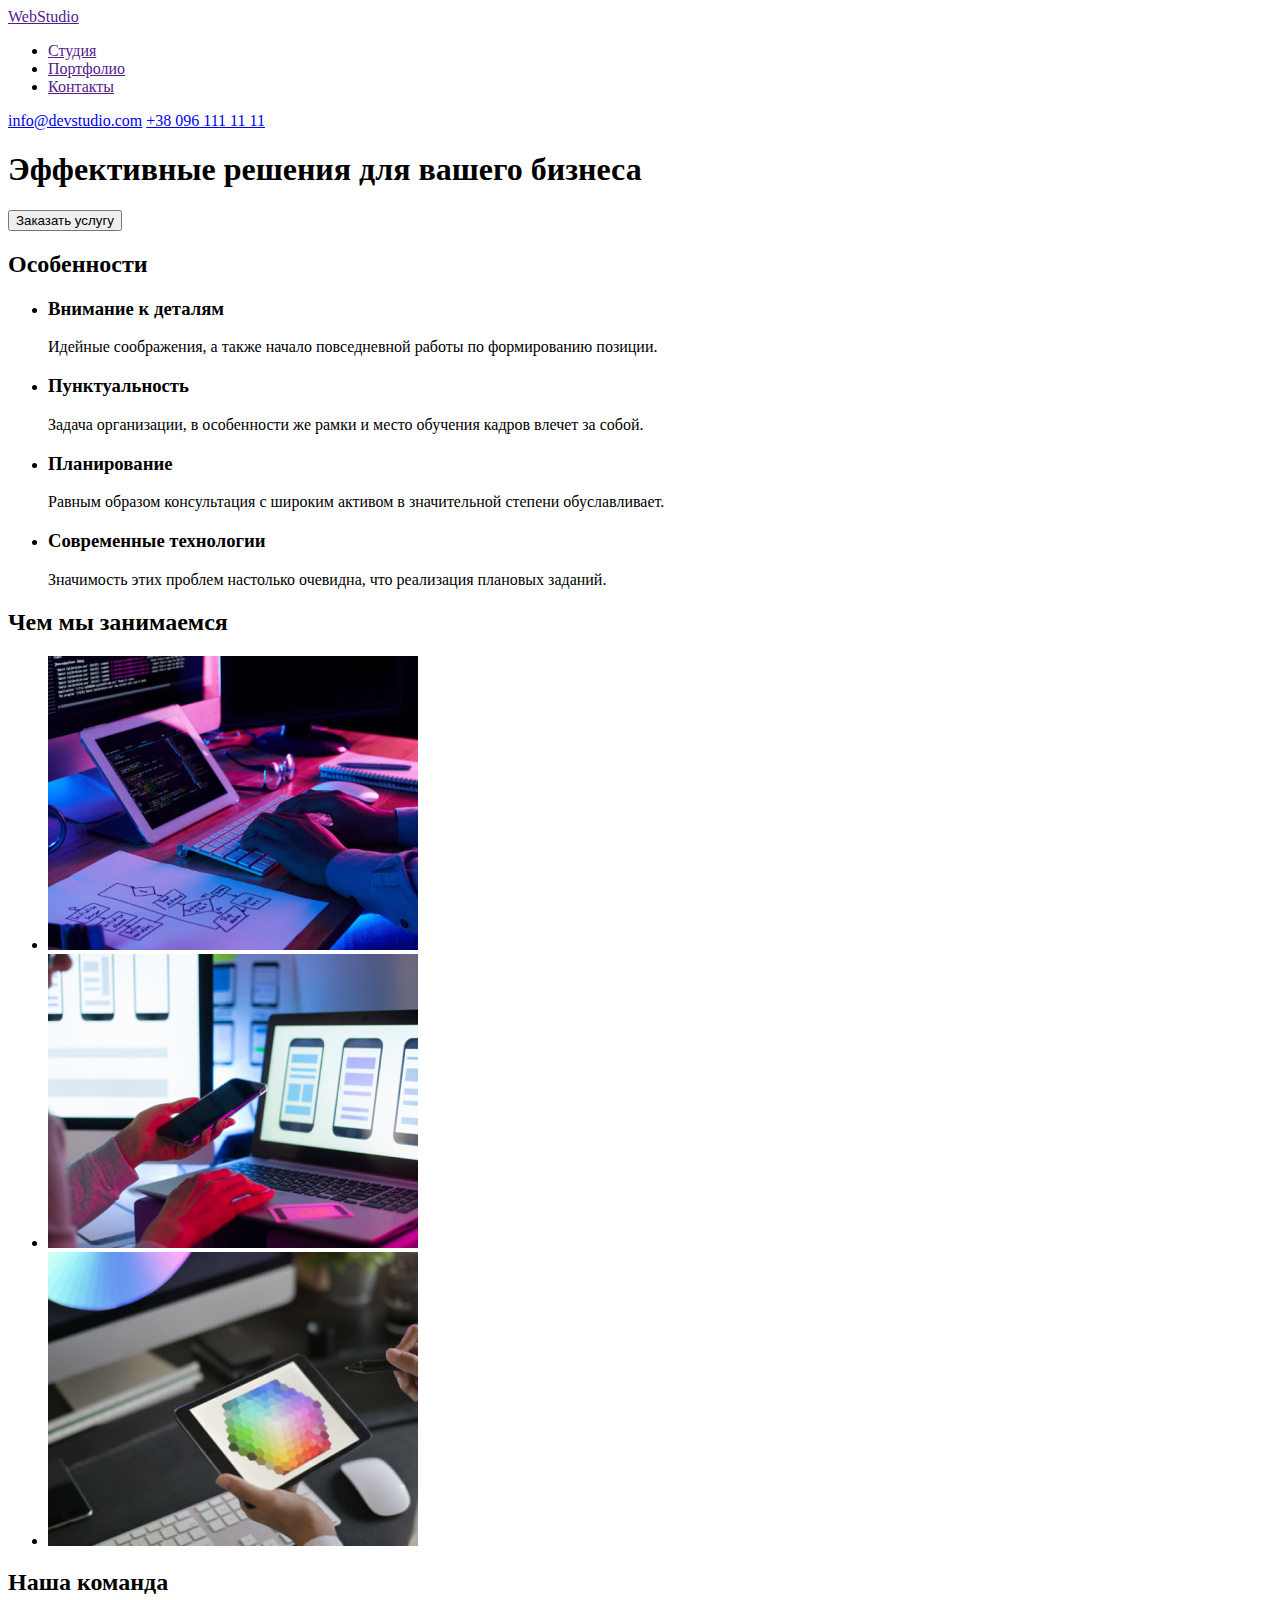
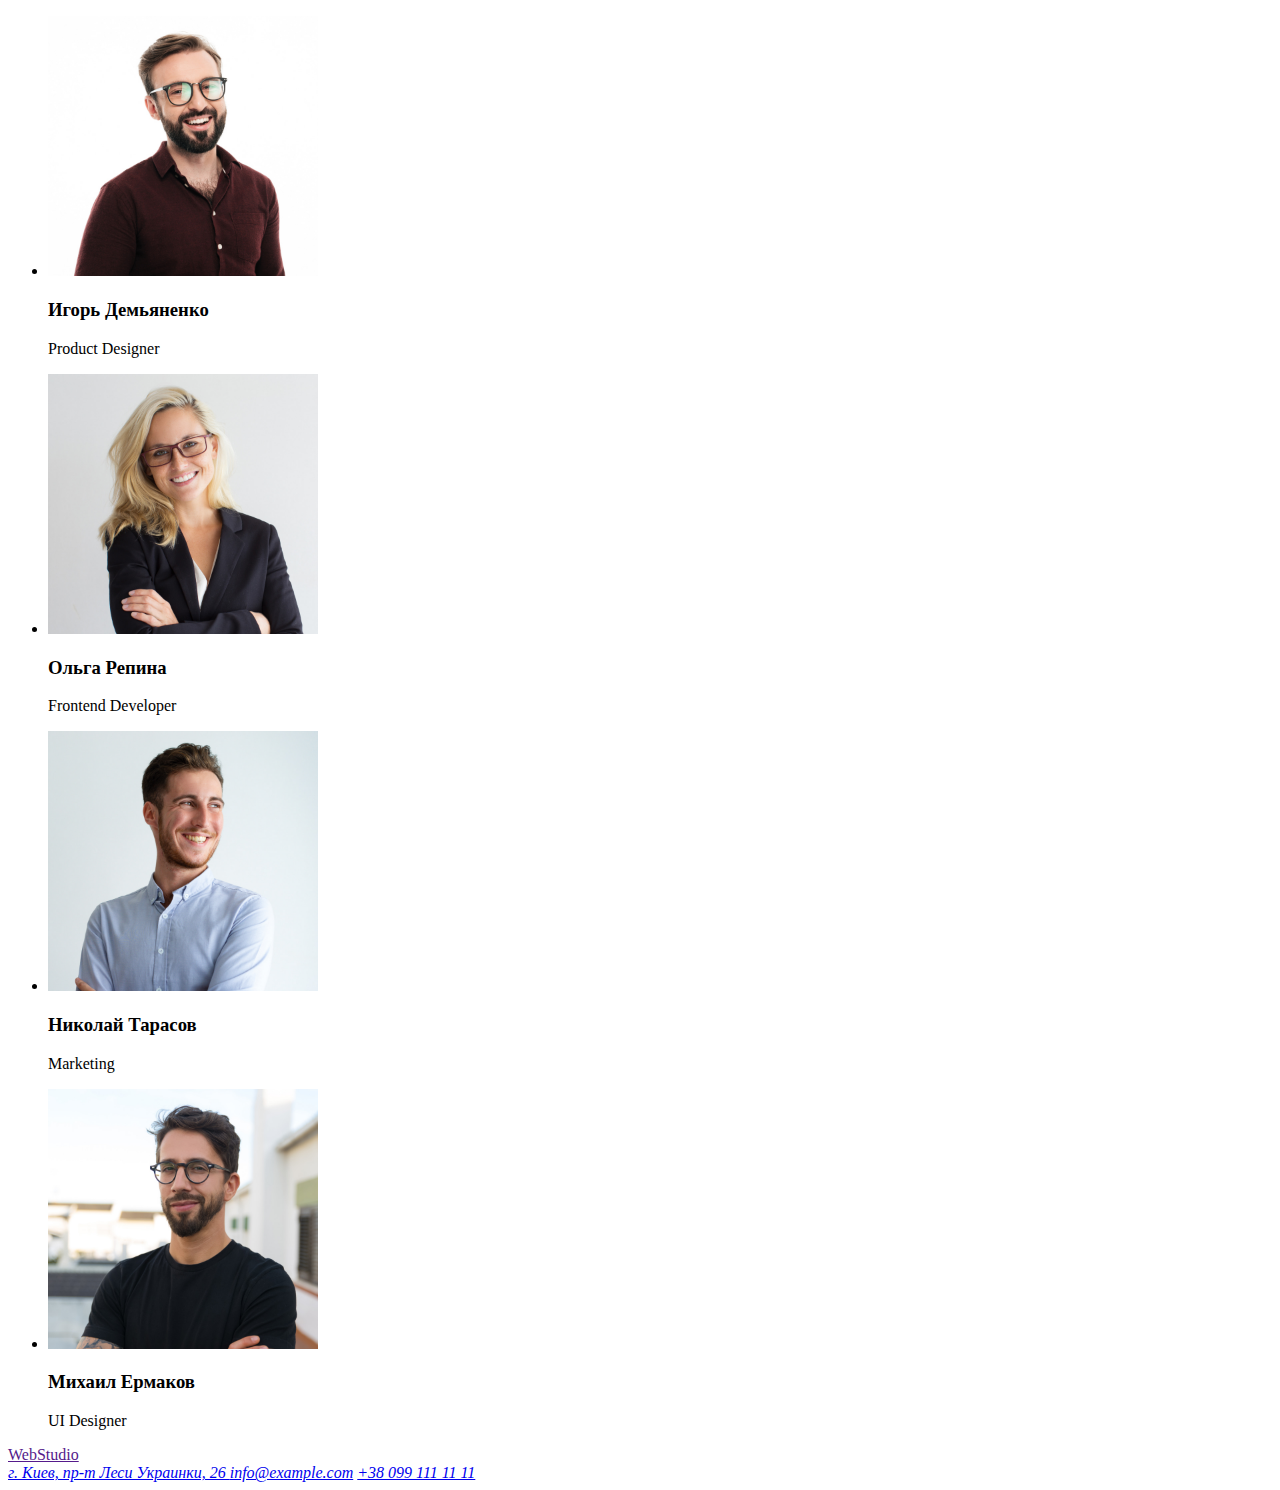
==== index.html @ f6ae4a26 "Initial commit" ====
<!DOCTYPE html>
<html lang="ru">
  <head>
    <meta charset="UTF-8" />
    <meta http-equiv="X-UA-Compatible" content="IE=edge" />
    <meta name="viewport" content="width=device-width, initial-scale=1.0" />
    <title>Студия</title>
  </head>
  <body>
    <!--Header section-->
    <header class="header">
      <a href=""><span>WebStudio</span> </a>
      <nav>
        <ul>
          <li><a href="">Студия</a></li>
          <li><a href="">Портфолио</a></li>
          <li><a href="">Контакты</a></li>
        </ul>
      </nav>
      <a href="mailto:info@devstudio.com">info@devstudio.com</a>
      <a href="tel:+380961111111">+38 096 111 11 11</a>
    </header>
    <!-- Main section -->
    <main>
      <div>
        <section>
          <h1>Эффективные решения для вашего бизнеса</h1>
          <button class="button">Заказать услугу</button>
        </section>
      </div>
      <section>
        <h2>Особенности</h2>
        <ul>
          <li>
            <h3>Внимание к деталям</h3>
            <p>Идейные соображения, а также начало повседневной работы по формированию позиции.</p>
          </li>
          <li>
            <h3>Пунктуальность</h3>
            <p>
              Задача организации, в особенности же рамки и место обучения кадров влечет за собой.
            </p>
          </li>
          <li>
            <h3>Планирование</h3>
            <p>
              Равным образом консультация с широким активом в значительной степени обуславливает.
            </p>
          </li>
          <li>
            <h3>Современные технологии</h3>
            <p>Значимость этих проблем настолько очевидна, что реализация плановых заданий.</p>
          </li>
        </ul>
      </section>
      <section>
        <h2>Чем мы занимаемся</h2>
        <ul>
          <li>
            <img src="./images/work/box-1.jpg" alt="верстка" width="370" height="294" />
          </li>
          <li>
            <img src="./images/work/box-2.jpg" alt="адаптирование" width="370" height="294" />
          </li>
          <li>
            <img src="./images/work/box-3.jpg" alt="палитра" width="370" height="294" />
          </li>
        </ul>
      </section>
      <section>
        <h2>Наша команда</h2>
        <ul>
          <li>
            <img src="./images/team/team-1.jpg" alt="Игорь Демьяненко" width="270" height="260" />
            <h3>Игорь Демьяненко</h3>
            <p lang="en">Product Designer</p>
          </li>
          <li>
            <img src="./images/team/team-2.jpg" alt="Ольга Репина" width="270" height="260" />
            <h3>Ольга Репина</h3>
            <p lang="en">Frontend Developer</p>
          </li>
          <li>
            <img src="./images/team/team-3.jpg" alt="Николай Тарасов" width="270" height="260" />
            <h3>Николай Тарасов</h3>
            <p lang="en">Marketing</p>
          </li>
          <li>
            <img src="./images/team/team-4.jpg" alt="Михаил Ермаков" width="270" height="260" />
            <h3>Михаил Ермаков</h3>
            <p lang="en">UI Designer</p>
          </li>
        </ul>
      </section>
    </main>
    <!-- Footer section -->
    <footer class="footer">
      <div>
        <a href=""><span>WebStudio</span> </a>
        <address>
          <a href="https://goo.gl/maps/qH796WS7kQyU1ann8" target="_blank" rel="noopener norefferrer"
            >г. Киев, пр-т Леси Украинки, 26
          </a>
          <a href="mailto:info@example.com">info@example.com</a>
          <a href="tel:+380991111111">+38 099 111 11 11</a>
        </address>
      </div>
    </footer>
  </body>
</html>
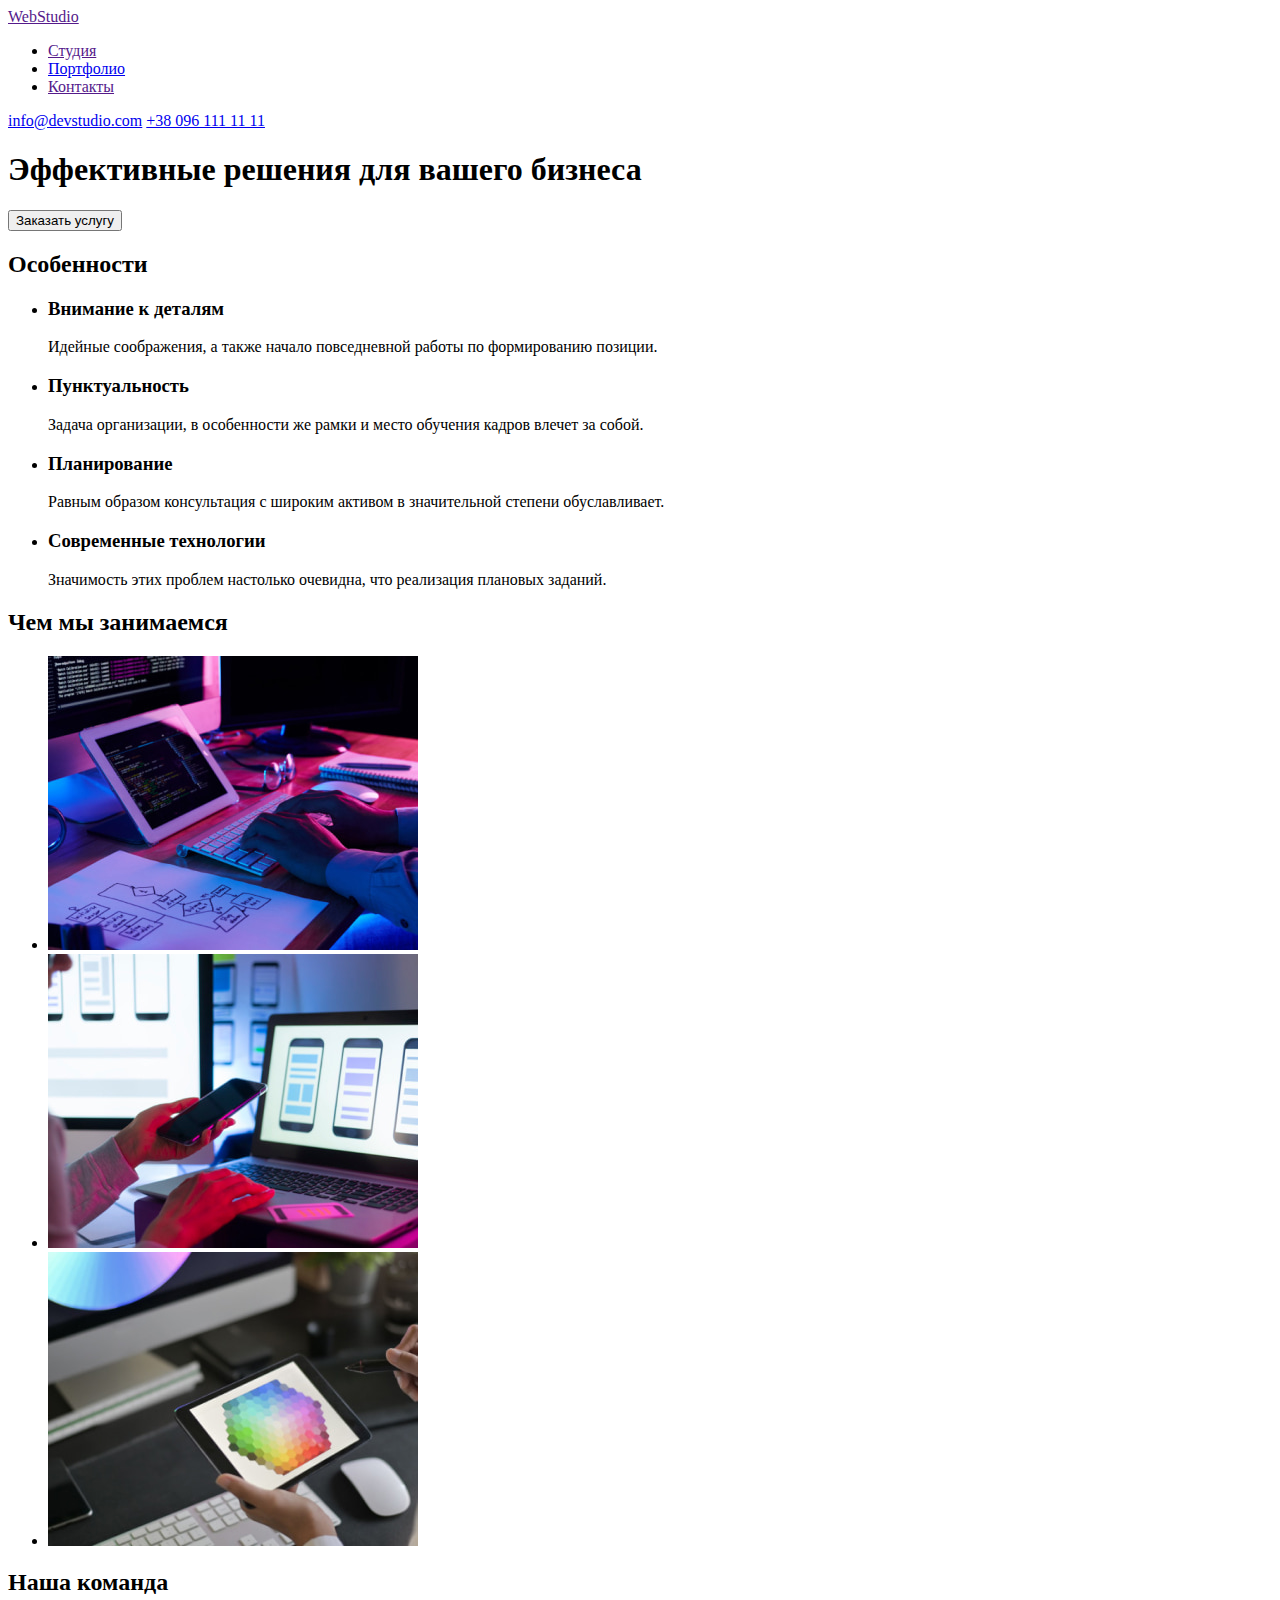
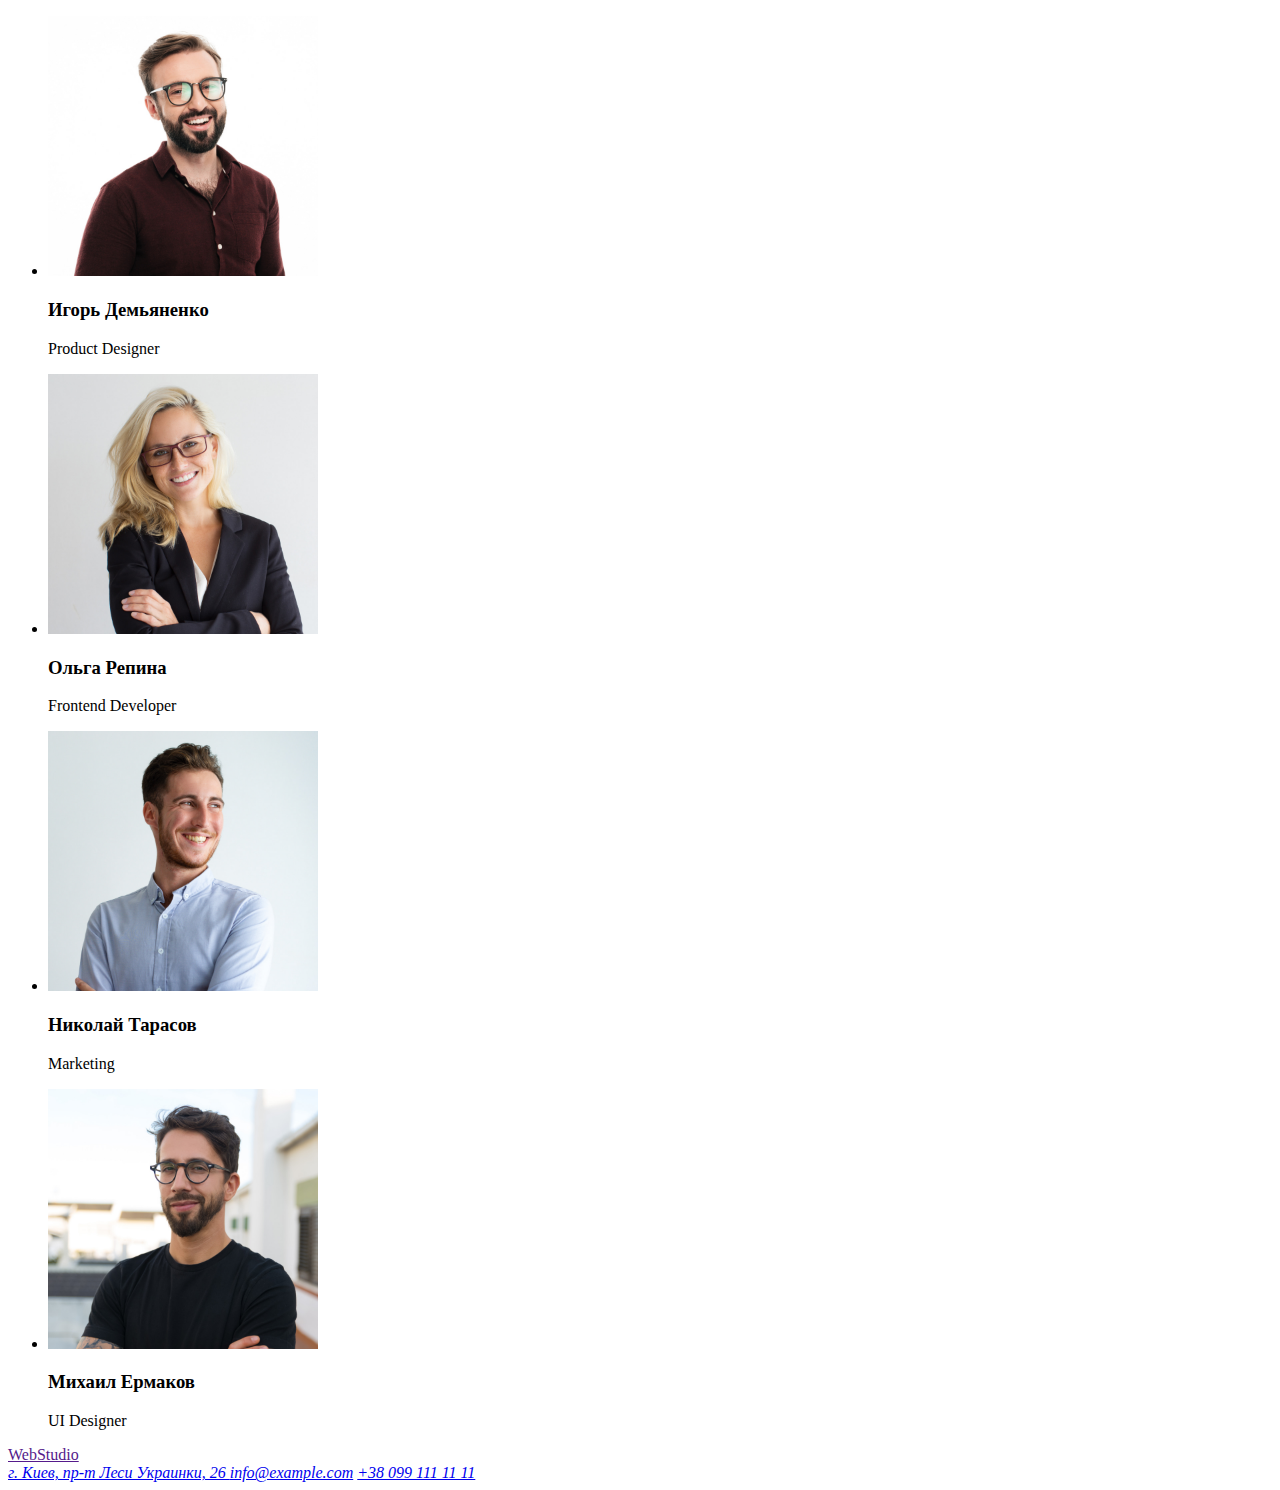
==== commit 94843049: "добавлен хедер и футер на странице портфолио" ====
--- a/index.html
+++ b/index.html
@@ -13,7 +13,7 @@
       <nav>
         <ul>
           <li><a href="">Студия</a></li>
-          <li><a href="">Портфолио</a></li>
+          <li><a href="./portfolio.html">Портфолио</a></li>
           <li><a href="">Контакты</a></li>
         </ul>
       </nav>
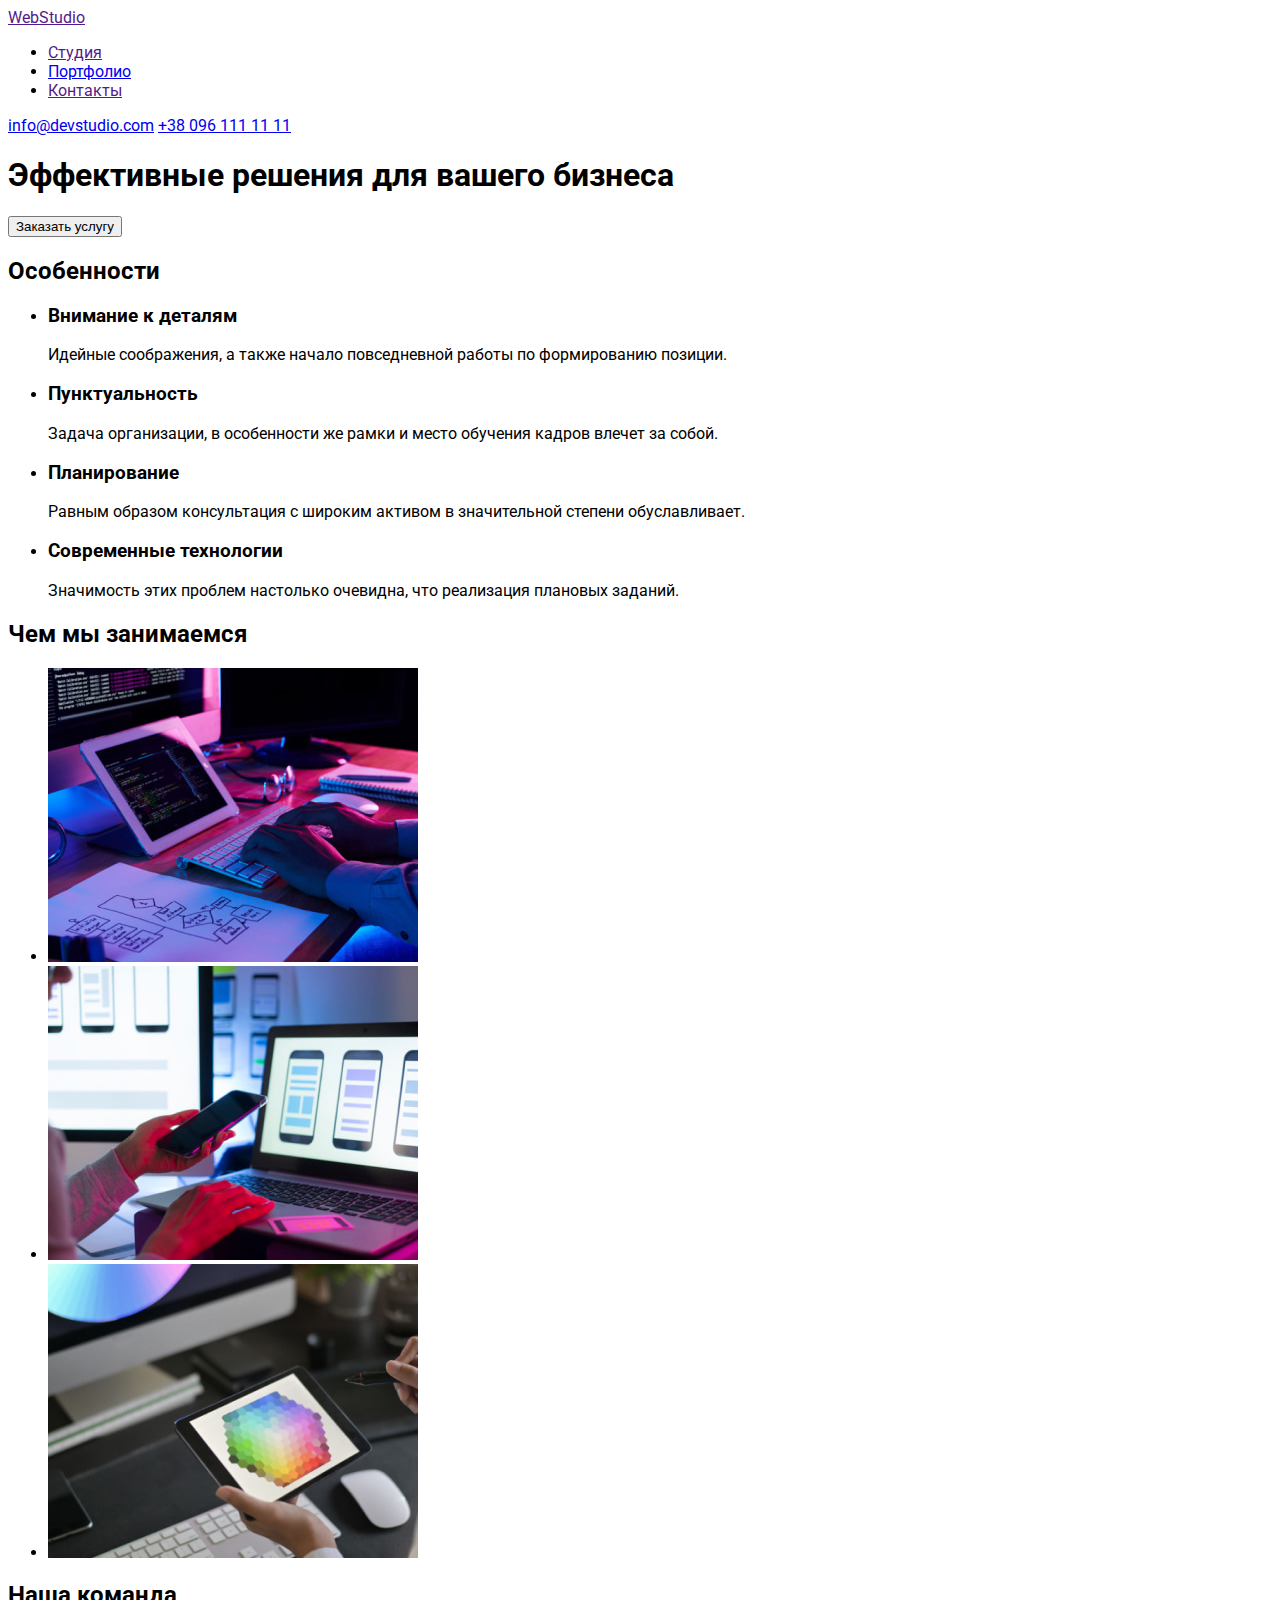
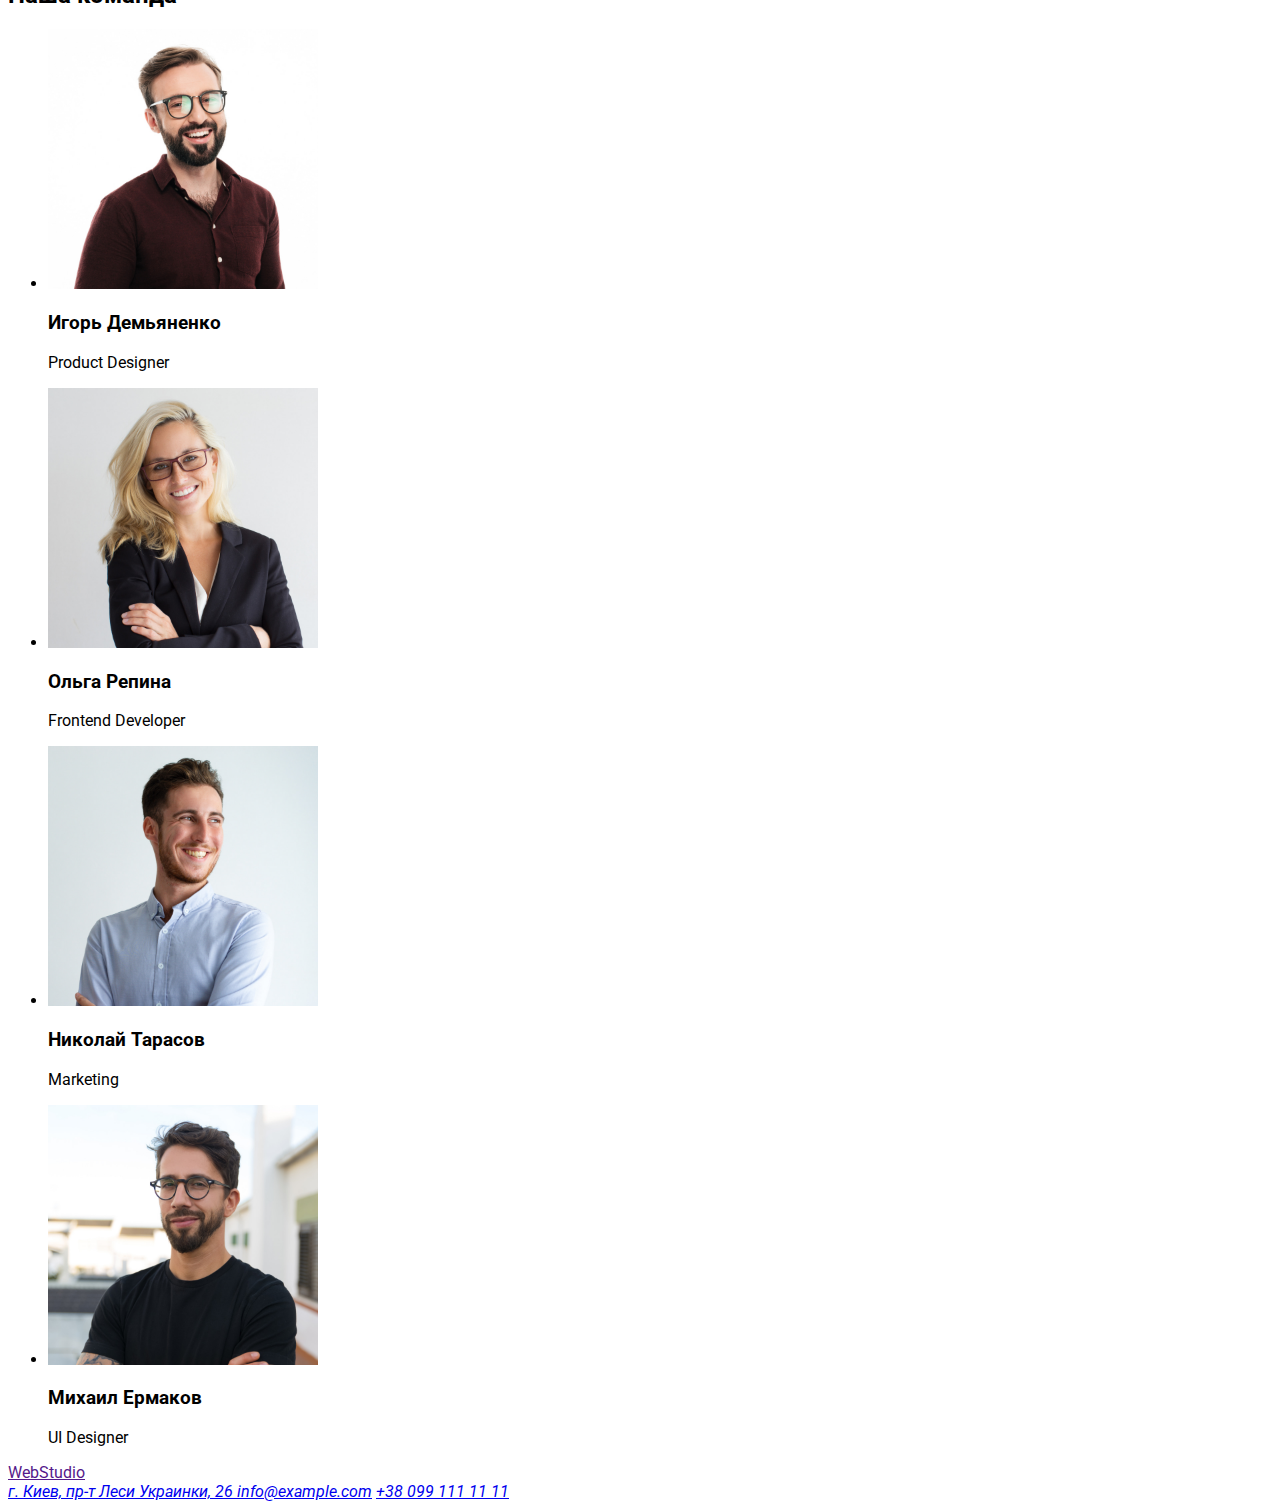
==== commit fddbf94d: "Добавляет классы для страниц студия и портфолио" ====
--- a/index.html
+++ b/index.html
@@ -5,104 +5,166 @@
     <meta http-equiv="X-UA-Compatible" content="IE=edge" />
     <meta name="viewport" content="width=device-width, initial-scale=1.0" />
     <title>Студия</title>
+    <link rel="preconnect" href="https://fonts.googleapis.com" />
+    <link rel="preconnect" href="https://fonts.gstatic.com" crossorigin />
+    <link
+      href="https://fonts.googleapis.com/css2?family=Raleway:wght@700&family=Roboto:wght@400;500;700;900&display=swap"
+      rel="stylesheet"
+    />
+    <link rel="stylesheet" href="./css/styles.css" />
   </head>
   <body>
     <!--Header section-->
     <header class="header">
-      <a href=""><span>WebStudio</span> </a>
-      <nav>
-        <ul>
-          <li><a href="">Студия</a></li>
-          <li><a href="./portfolio.html">Портфолио</a></li>
-          <li><a href="">Контакты</a></li>
+      <a class="logo" href=""><span>WebStudio</span> </a>
+      <nav class="header-nav">
+        <ul class="header-list">
+          <li class="header-item"><a class="header-link" href="">Студия</a></li>
+          <li class="header-item"><a class="header-link" href="./portfolio.html">Портфолио</a></li>
+          <li class="header-item"><a class="header-link" href="">Контакты</a></li>
         </ul>
       </nav>
-      <a href="mailto:info@devstudio.com">info@devstudio.com</a>
-      <a href="tel:+380961111111">+38 096 111 11 11</a>
+      <a class="header-mail" href="mailto:info@devstudio.com">info@devstudio.com</a>
+      <a class="header-phone" href="tel:+380961111111">+38 096 111 11 11</a>
     </header>
     <!-- Main section -->
     <main>
-      <div>
-        <section>
-          <h1>Эффективные решения для вашего бизнеса</h1>
-          <button class="button">Заказать услугу</button>
+      <!--Hero section-->
+      <div class="hero-content">
+        <section class="hero">
+          <h1 class="main-title">Эффективные решения для вашего бизнеса</h1>
+          <button class="hero-btn" type="button">Заказать услугу</button>
         </section>
       </div>
-      <section>
-        <h2>Особенности</h2>
-        <ul>
-          <li>
-            <h3>Внимание к деталям</h3>
-            <p>Идейные соображения, а также начало повседневной работы по формированию позиции.</p>
+      <!--Feature section-->
+      <section class="feature">
+        <h2 class="feature-title">Особенности</h2>
+        <ul class="feature-list">
+          <li class="feature-item">
+            <h3 class="feature-subtitle">Внимание к деталям</h3>
+            <p class="feature-desc">
+              Идейные соображения, а также начало повседневной работы по формированию позиции.
+            </p>
           </li>
-          <li>
-            <h3>Пунктуальность</h3>
-            <p>
+          <li class="feature-item">
+            <h3 class="feature-subtitle">Пунктуальность</h3>
+            <p class="feature-desc">
               Задача организации, в особенности же рамки и место обучения кадров влечет за собой.
             </p>
           </li>
-          <li>
-            <h3>Планирование</h3>
-            <p>
+          <li class="feature-item">
+            <h3 class="feature-subtitle">Планирование</h3>
+            <p class="feature-desc">
               Равным образом консультация с широким активом в значительной степени обуславливает.
             </p>
           </li>
-          <li>
-            <h3>Современные технологии</h3>
-            <p>Значимость этих проблем настолько очевидна, что реализация плановых заданий.</p>
+          <li class="feature-item">
+            <h3 class="feature-subtitle">Современные технологии</h3>
+            <p class="feature-desc">
+              Значимость этих проблем настолько очевидна, что реализация плановых заданий.
+            </p>
           </li>
         </ul>
       </section>
-      <section>
-        <h2>Чем мы занимаемся</h2>
-        <ul>
-          <li>
-            <img src="./images/work/box-1.jpg" alt="верстка" width="370" height="294" />
+
+      <!--Work section-->
+      <section class="work">
+        <h2 class="work-title">Чем мы занимаемся</h2>
+        <ul class="work-list">
+          <li class="work-item">
+            <img
+              class="work-img"
+              src="./images/work/box-1.jpg"
+              alt="верстка"
+              width="370"
+              height="294"
+            />
           </li>
-          <li>
-            <img src="./images/work/box-2.jpg" alt="адаптирование" width="370" height="294" />
+          <li class="work-item">
+            <img
+              class="work-img"
+              src="./images/work/box-2.jpg"
+              alt="адаптирование"
+              width="370"
+              height="294"
+            />
           </li>
-          <li>
-            <img src="./images/work/box-3.jpg" alt="палитра" width="370" height="294" />
+          <li class="work-item">
+            <img
+              class="work-img"
+              src="./images/work/box-3.jpg"
+              alt="палитра"
+              width="370"
+              height="294"
+            />
           </li>
         </ul>
       </section>
-      <section>
-        <h2>Наша команда</h2>
-        <ul>
-          <li>
-            <img src="./images/team/team-1.jpg" alt="Игорь Демьяненко" width="270" height="260" />
-            <h3>Игорь Демьяненко</h3>
-            <p lang="en">Product Designer</p>
+      <!--Team section-->
+      <section class="team">
+        <h2 class="team-title">Наша команда</h2>
+        <ul class="team-list">
+          <li class="team-item">
+            <img
+              class="team-img"
+              src="./images/team/team-1.jpg"
+              alt="Игорь Демьяненко"
+              width="270"
+              height="260"
+            />
+            <h3 class="team-subtitle">Игорь Демьяненко</h3>
+            <p class="team-desc" lang="en">Product Designer</p>
           </li>
-          <li>
-            <img src="./images/team/team-2.jpg" alt="Ольга Репина" width="270" height="260" />
-            <h3>Ольга Репина</h3>
-            <p lang="en">Frontend Developer</p>
+          <li class="team-item">
+            <img
+              class="team-img"
+              src="./images/team/team-2.jpg"
+              alt="Ольга Репина"
+              width="270"
+              height="260"
+            />
+            <h3 class="team-subtitle">Ольга Репина</h3>
+            <p class="team-desc" lang="en">Frontend Developer</p>
           </li>
-          <li>
-            <img src="./images/team/team-3.jpg" alt="Николай Тарасов" width="270" height="260" />
-            <h3>Николай Тарасов</h3>
-            <p lang="en">Marketing</p>
+          <li class="team-item">
+            <img
+              class="team-img"
+              src="./images/team/team-3.jpg"
+              alt="Николай Тарасов"
+              width="270"
+              height="260"
+            />
+            <h3 class="team-subtitle">Николай Тарасов</h3>
+            <p class="team-desc" lang="en">Marketing</p>
           </li>
-          <li>
-            <img src="./images/team/team-4.jpg" alt="Михаил Ермаков" width="270" height="260" />
-            <h3>Михаил Ермаков</h3>
-            <p lang="en">UI Designer</p>
+          <li class="team-item">
+            <img
+              class="team-img"
+              src="./images/team/team-4.jpg"
+              alt="Михаил Ермаков"
+              width="270"
+              height="260"
+            />
+            <h3 class="team-subtitle">Михаил Ермаков</h3>
+            <p class="team-desc" lang="en">UI Designer</p>
           </li>
         </ul>
       </section>
     </main>
     <!-- Footer section -->
     <footer class="footer">
-      <div>
-        <a href=""><span>WebStudio</span> </a>
-        <address>
-          <a href="https://goo.gl/maps/qH796WS7kQyU1ann8" target="_blank" rel="noopener norefferrer"
+      <div class="footer-content">
+        <a class="footer-logo" href=""><span>WebStudio</span> </a>
+        <address class="address">
+          <a
+            class="address-link"
+            href="https://goo.gl/maps/qH796WS7kQyU1ann8"
+            target="_blank"
+            rel="noopener norefferrer"
             >г. Киев, пр-т Леси Украинки, 26
           </a>
-          <a href="mailto:info@example.com">info@example.com</a>
-          <a href="tel:+380991111111">+38 099 111 11 11</a>
+          <a class="footer-mail" href="mailto:info@example.com">info@example.com</a>
+          <a class="footer-phone" href="tel:+380991111111">+38 099 111 11 11</a>
         </address>
       </div>
     </footer>
--- a/css/styles.css
+++ b/css/styles.css
@@ -0,0 +1,6 @@
+
+
+body {
+font-family: 'Raleway', sans-serif;
+font-family: 'Roboto', sans-serif;
+}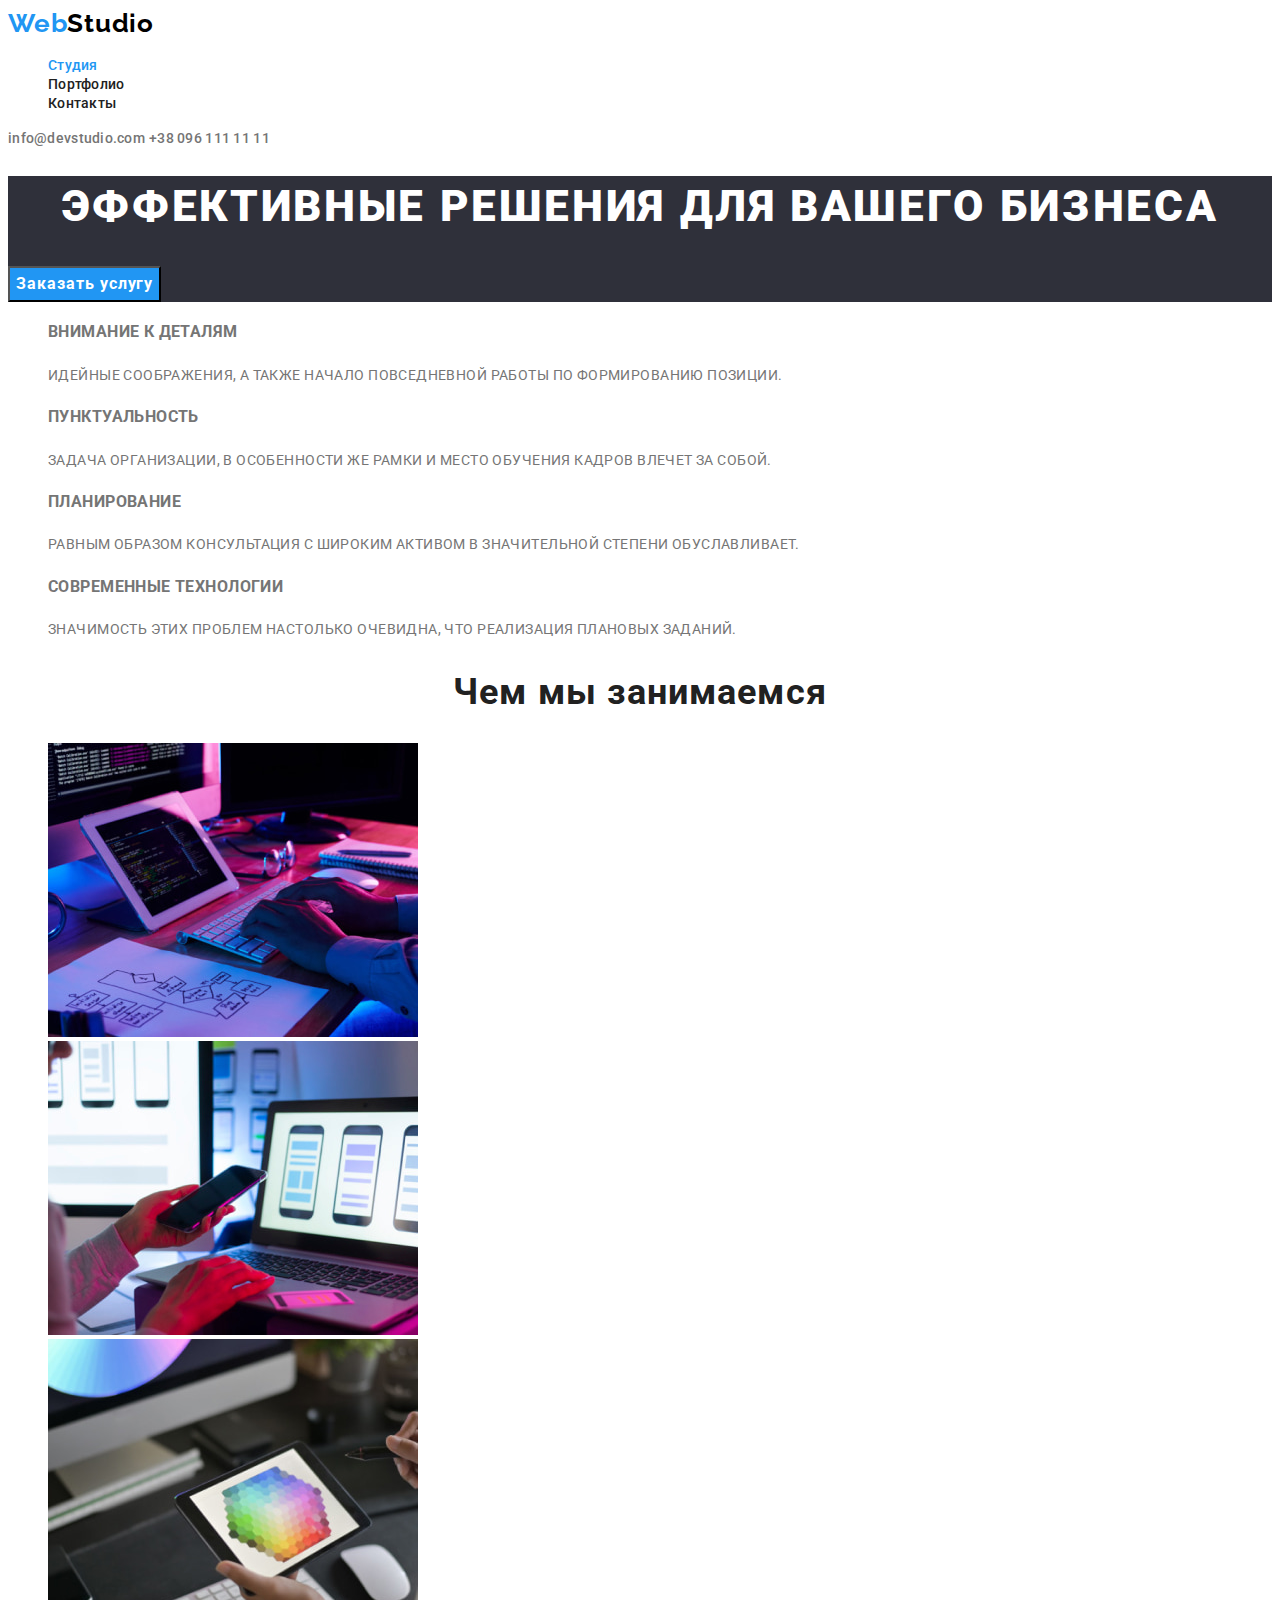
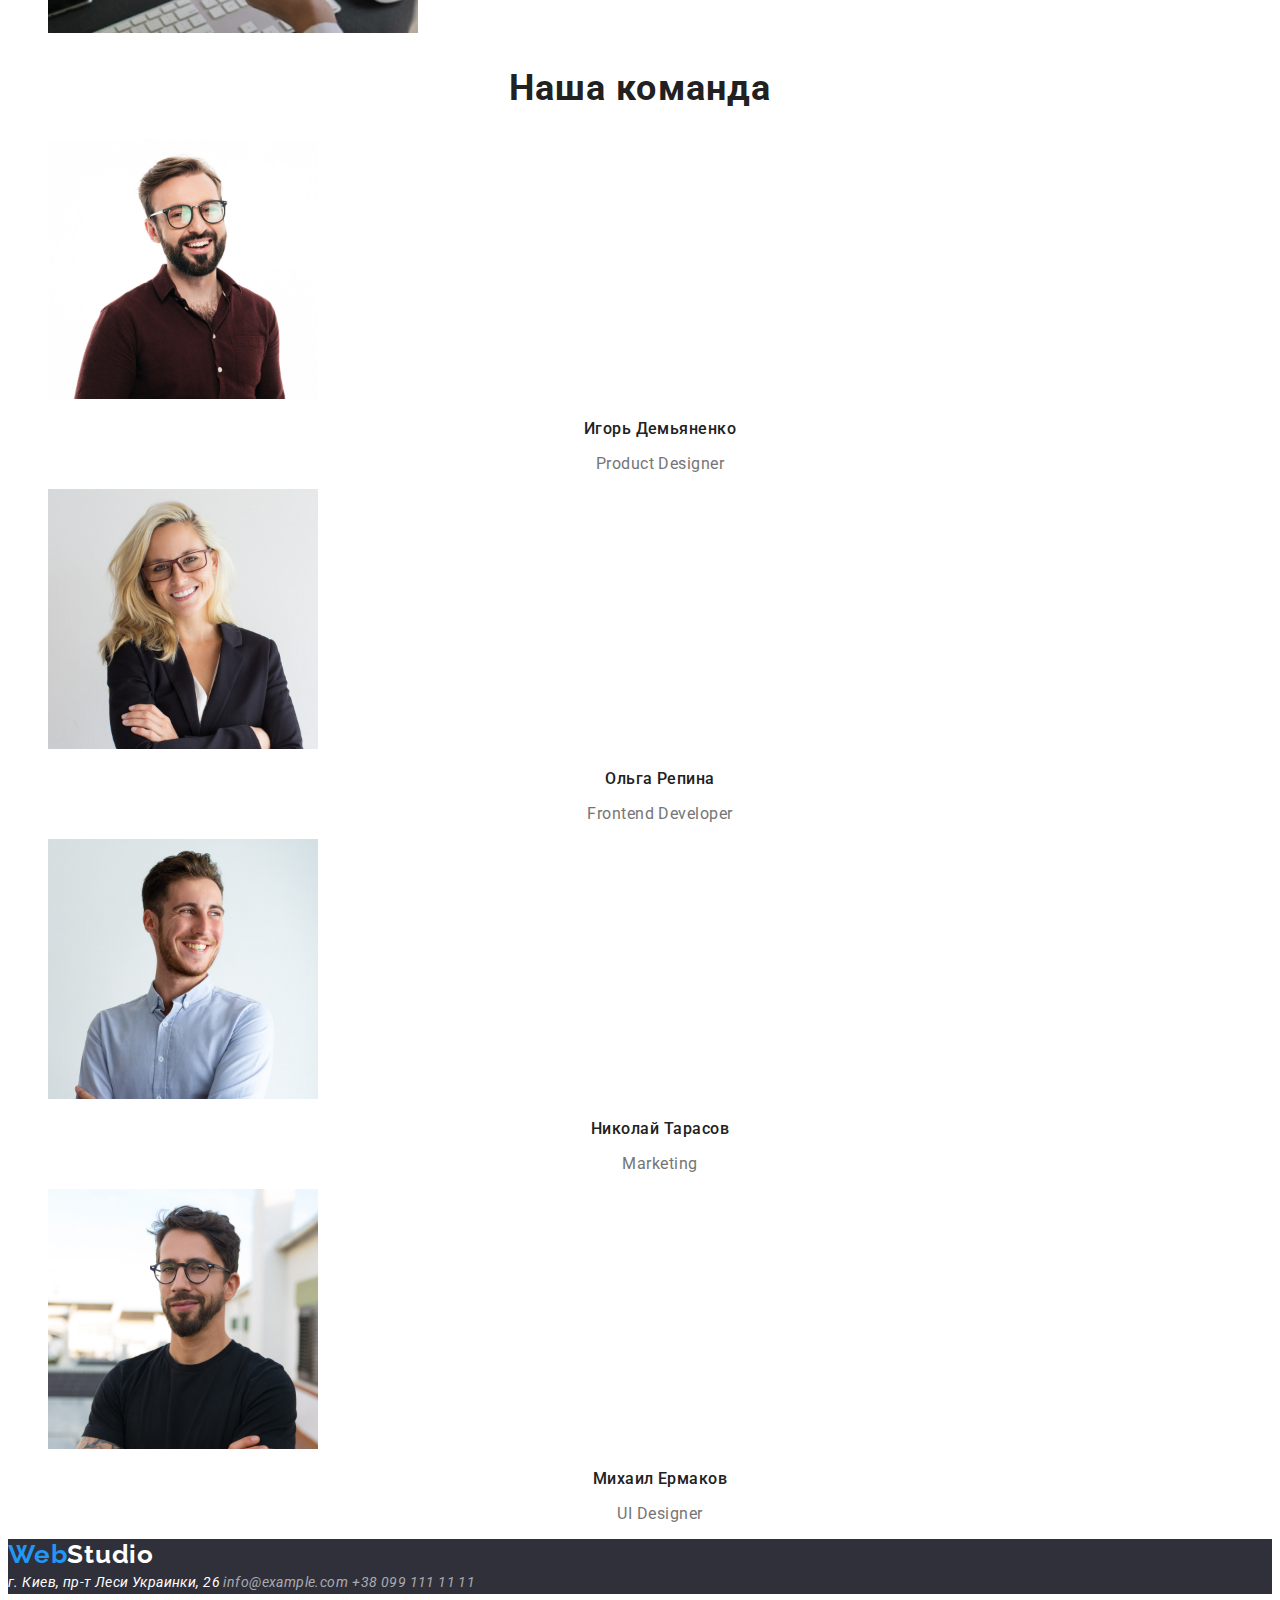
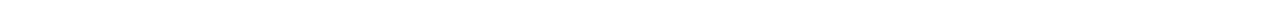
==== commit 3ab3bcbb: "добалено оформление страниц к дз2" ====
--- a/index.html
+++ b/index.html
@@ -5,27 +5,35 @@
     <meta http-equiv="X-UA-Compatible" content="IE=edge" />
     <meta name="viewport" content="width=device-width, initial-scale=1.0" />
     <title>Студия</title>
+    <!--Fonts start-->
     <link rel="preconnect" href="https://fonts.googleapis.com" />
     <link rel="preconnect" href="https://fonts.gstatic.com" crossorigin />
     <link
       href="https://fonts.googleapis.com/css2?family=Raleway:wght@700&family=Roboto:wght@400;500;700;900&display=swap"
       rel="stylesheet"
     />
+    <!--Fonts end-->
     <link rel="stylesheet" href="./css/styles.css" />
   </head>
   <body>
     <!--Header section-->
     <header class="header">
-      <a class="logo" href=""><span>WebStudio</span> </a>
+      <a class="logo link" href=""
+        ><span class="logo-blue">Web</span><span class="logo-black">Studio</span>
+      </a>
       <nav class="header-nav">
-        <ul class="header-list">
-          <li class="header-item"><a class="header-link" href="">Студия</a></li>
-          <li class="header-item"><a class="header-link" href="./portfolio.html">Портфолио</a></li>
-          <li class="header-item"><a class="header-link" href="">Контакты</a></li>
+        <ul class="header-list list">
+          <li class="header-item">
+            <a class="header-link header-link-current link" href="">Студия</a>
+          </li>
+          <li class="header-item">
+            <a class="header-link link" href="./portfolio.html">Портфолио</a>
+          </li>
+          <li class="header-item"><a class="header-link link" href="">Контакты</a></li>
         </ul>
       </nav>
-      <a class="header-mail" href="mailto:info@devstudio.com">info@devstudio.com</a>
-      <a class="header-phone" href="tel:+380961111111">+38 096 111 11 11</a>
+      <a class="header-mail link" href="mailto:info@devstudio.com">info@devstudio.com</a>
+      <a class="header-phone link" href="tel:+380961111111">+38 096 111 11 11</a>
     </header>
     <!-- Main section -->
     <main>
@@ -33,13 +41,13 @@
       <div class="hero-content">
         <section class="hero">
           <h1 class="main-title">Эффективные решения для вашего бизнеса</h1>
-          <button class="hero-btn" type="button">Заказать услугу</button>
+          <button class="btn btn-mode-blue" type="button">Заказать услугу</button>
         </section>
       </div>
       <!--Feature section-->
       <section class="feature">
-        <h2 class="feature-title">Особенности</h2>
-        <ul class="feature-list">
+        <h2 hidden class="feature-title">Особенности</h2>
+        <ul class="feature-list list">
           <li class="feature-item">
             <h3 class="feature-subtitle">Внимание к деталям</h3>
             <p class="feature-desc">
@@ -70,7 +78,7 @@
       <!--Work section-->
       <section class="work">
         <h2 class="work-title">Чем мы занимаемся</h2>
-        <ul class="work-list">
+        <ul class="work-list list">
           <li class="work-item">
             <img
               class="work-img"
@@ -103,7 +111,7 @@
       <!--Team section-->
       <section class="team">
         <h2 class="team-title">Наша команда</h2>
-        <ul class="team-list">
+        <ul class="team-list list">
           <li class="team-item">
             <img
               class="team-img"
@@ -154,17 +162,19 @@
     <!-- Footer section -->
     <footer class="footer">
       <div class="footer-content">
-        <a class="footer-logo" href=""><span>WebStudio</span> </a>
+        <a class="footer-logo link" href=""
+          ><span class="logo-blue">Web</span><span class="logo-white">Studio</span>
+        </a>
         <address class="address">
           <a
-            class="address-link"
+            class="address-link link"
             href="https://goo.gl/maps/qH796WS7kQyU1ann8"
             target="_blank"
             rel="noopener norefferrer"
             >г. Киев, пр-т Леси Украинки, 26
           </a>
-          <a class="footer-mail" href="mailto:info@example.com">info@example.com</a>
-          <a class="footer-phone" href="tel:+380991111111">+38 099 111 11 11</a>
+          <a class="footer-mail link" href="mailto:info@example.com">info@example.com</a>
+          <a class="footer-phone link" href="tel:+380991111111">+38 099 111 11 11</a>
         </address>
       </div>
     </footer>
--- a/css/styles.css
+++ b/css/styles.css
@@ -1,6 +1,222 @@
-
+:root {
+  /* fonts */
+  --main-font: 'Roboto', sans-serif;
+  --secondary-font: 'Raleway', sans-serif;
+
+  /* text colors */
+  --main-txt-cl: #212121;
+  --light-txt-cl: #ffffff;
+  --accent-txt-cl: #2196f3;
+
+  /* bg colors */
+  --dark-bg-cl: #2f303a;
+  --light-bg-cl: #f5f4fa;
+
+  /* others */
+}
 
 body {
-font-family: 'Raleway', sans-serif;
-font-family: 'Roboto', sans-serif;
-}+  font-family: var(--main-font);
+  color: var(--main-txt-cl);
+}
+
+/* reset styles */
+.link {
+  text-decoration: none;
+  color: currentColor;
+}
+.list {
+  list-style: none;
+}
+
+/* Basic styles */
+
+.btn {
+  font-family: inherit;
+  font-weight: 700;
+  font-size: 16px;
+  line-height: calc(30 / 16);
+  letter-spacing: 0.06em;
+  cursor: pointer;
+  background-color: transparent;
+}
+
+.btn:hover,
+.btn:focus {
+  background-color: var(--accent-txt-cl);
+  color: var(--light-txt-cl);
+}
+
+.btn-mode-blue {
+  background-color: var(--accent-txt-cl);
+  color: var(--light-txt-cl);
+}
+
+.btn-mode-grey {
+  background-color: var(--light-bg-cl);
+  color: var(--main-txt-cl);
+}
+
+/* Header section */
+.logo,
+.footer-logo {
+  font-family: 'Raleway';
+  font-style: normal;
+  font-weight: 700;
+  font-size: 26px;
+  line-height: calc(31 / 26);
+  letter-spacing: 0.03em;
+}
+
+.logo-blue {
+  color: #2196f3;
+}
+.logo-black {
+  color: #000000;
+}
+
+.logo-white {
+  color: #ffffff;
+}
+
+.header-link {
+  font-weight: 500;
+  font-size: 14px;
+  line-height: calc(16 / 14);
+  letter-spacing: 0.02em;
+  color: #212121;
+}
+
+.header-link:hover,
+.header-link:focus,
+.header-mail:hover,
+.header-mail:focus,
+.header-phone:hover,
+.header-phone:focus,
+.footer-mail:hover,
+.footer-mail:focus,
+.footer-phone:hover,
+.footer-phone:focus {
+  color: var(--accent-txt-cl);
+}
+
+.header-link-current {
+  color: var(--accent-txt-cl);
+}
+
+.header-mail,
+.header-phone {
+  font-weight: 500;
+  font-size: 14px;
+  line-height: calc(16 / 14);
+  letter-spacing: 0.02em;
+  color: #757575;
+}
+
+/* Hero section */
+.hero {
+  background-color: var(--dark-bg-cl);
+}
+
+.main-title {
+  font-weight: 900;
+  font-size: 44px;
+  line-height: calc(60 / 44);
+  text-align: center;
+  letter-spacing: 0.06em;
+  text-transform: uppercase;
+  color: var(--light-txt-cl);
+}
+
+/* Feature section */
+
+.feature-list {
+  font-weight: 700;
+  font-size: 14px;
+  line-height: calc(16 / 14);
+  letter-spacing: 0.03em;
+  text-transform: uppercase;
+  color: var(--main-txt-cl);
+}
+.feature-item {
+  font-weight: 400;
+  font-size: 14px;
+  line-height: calc(24 / 14);
+  letter-spacing: 0.03em;
+  color: #757575;
+}
+
+/* Work section */
+.work-title,
+.team-title {
+  font-weight: 700;
+  font-size: 36px;
+  line-height: calc(42 / 36);
+  text-align: center;
+  letter-spacing: 0.03em;
+  color: var(--main-txt-cl);
+}
+/* Team section */
+
+.team-subtitle {
+  font-weight: 500;
+  font-size: 16px;
+  line-height: calc(19 / 16);
+  text-align: center;
+  letter-spacing: 0.03em;
+  color: var(--main-txt-cl);
+}
+
+.team-desc {
+  font-weight: 400;
+  font-size: 16px;
+  line-height: calc(19 / 16);
+  text-align: center;
+  letter-spacing: 0.03em;
+  color: #757575;
+}
+
+/* Project section */
+
+.filter-item {
+  font-weight: 500;
+  font-size: 16px;
+  line-height: calc(26 / 16);
+  letter-spacing: 0.03em;
+  color: var(--main-txt-cl);
+}
+
+.project-subtitle {
+  font-weight: 700;
+  font-size: 18px;
+  line-height: calc(36 / 18);
+  letter-spacing: 0.06em;
+  color: var(--main-txt-cl);
+}
+.project-desc {
+  font-weight: 400;
+  font-size: 16px;
+  line-height: calc(30 / 16);
+  letter-spacing: 0.03em;
+  color: #757575;
+}
+
+/* Footer section */
+.footer {
+  background-color: var(--dark-bg-cl);
+}
+.address-link {
+  font-weight: 400;
+  font-size: 14px;
+  line-height: calc(24 / 14);
+  letter-spacing: 0.03em;
+  color: #ffffff;
+}
+.footer-mail,
+.footer-phone {
+  font-weight: 400;
+  font-size: 14px;
+  line-height: calc(24 / 14);
+  letter-spacing: 0.03em;
+  color: rgba(255, 255, 255, 0.6);
+}
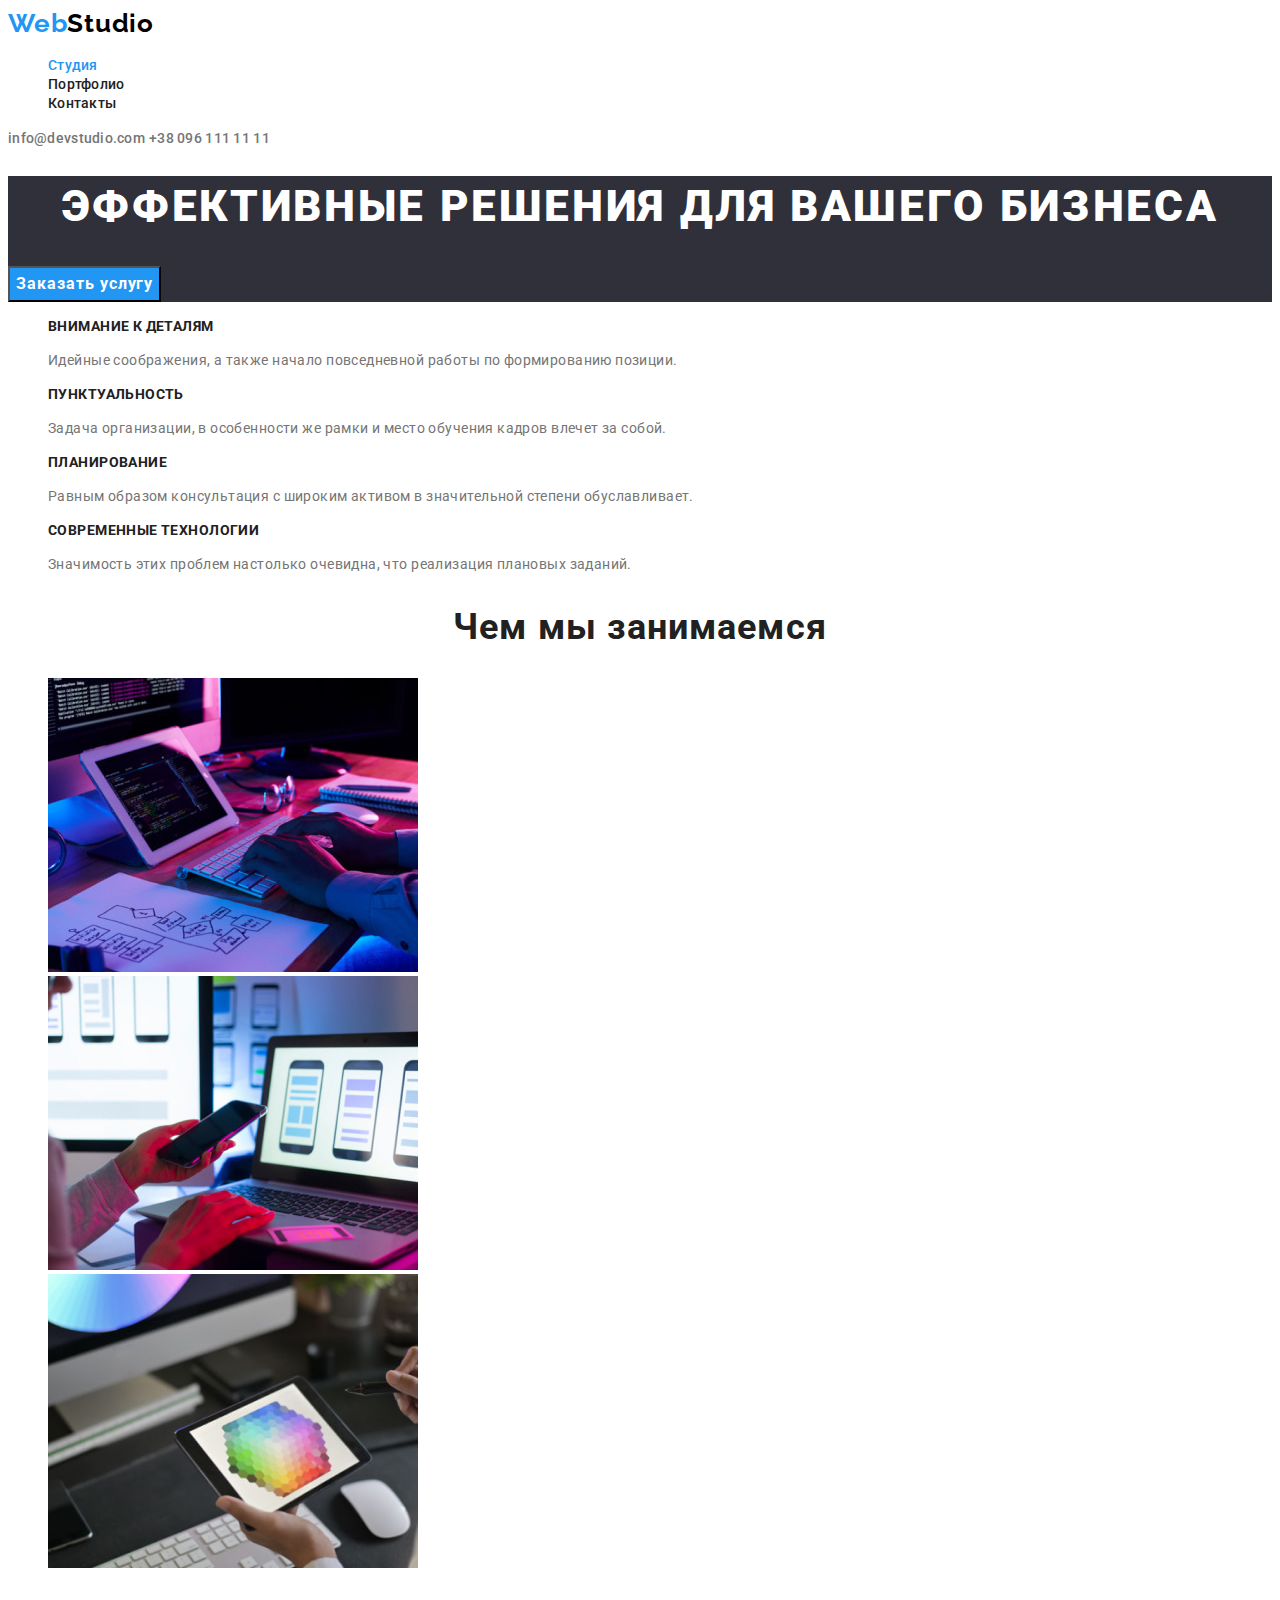
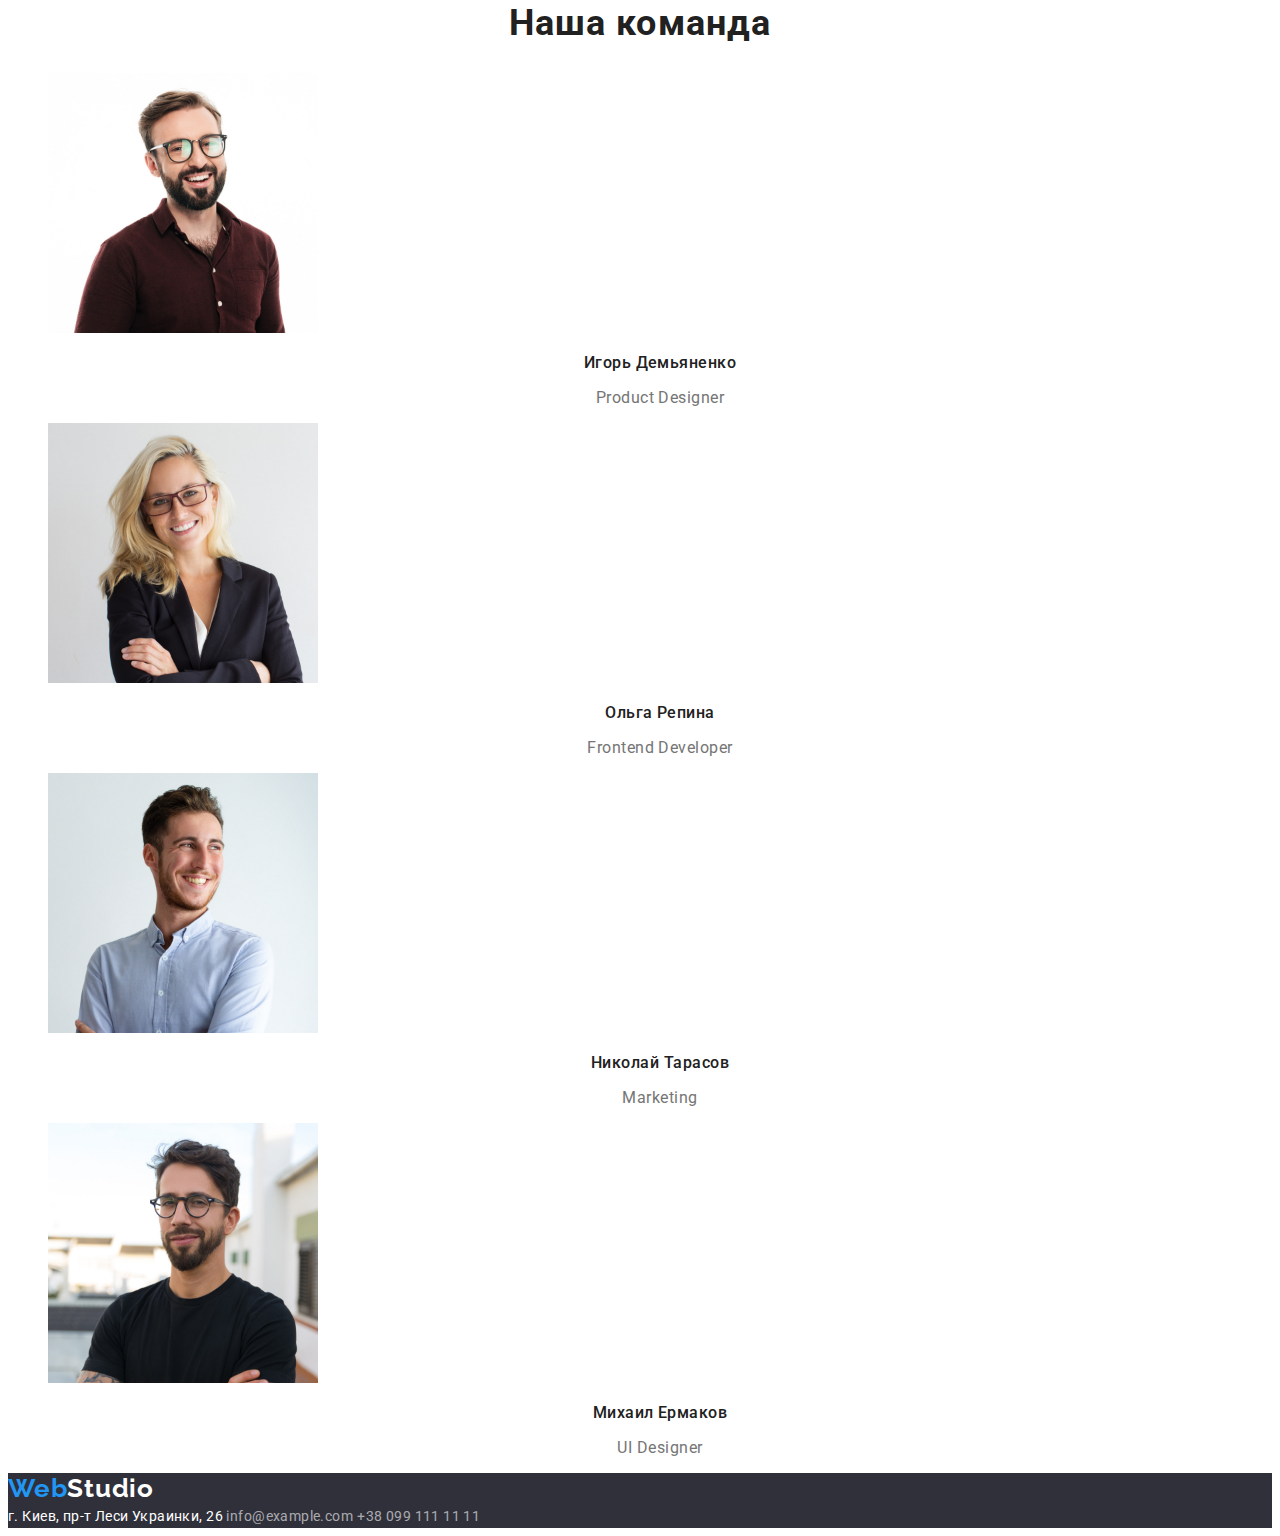
==== commit 45d4bb37: "добавлены изменения к дз2" ====
--- a/index.html
+++ b/index.html
@@ -18,13 +18,13 @@
   <body>
     <!--Header section-->
     <header class="header">
-      <a class="logo link" href=""
+      <a class="logo link" href="./index.html"
         ><span class="logo-blue">Web</span><span class="logo-black">Studio</span>
       </a>
       <nav class="header-nav">
         <ul class="header-list list">
           <li class="header-item">
-            <a class="header-link header-link-current link" href="">Студия</a>
+            <a class="header-link header-link-current link" href="./index.html">Студия</a>
           </li>
           <li class="header-item">
             <a class="header-link link" href="./portfolio.html">Портфолио</a>
--- a/css/styles.css
+++ b/css/styles.css
@@ -5,6 +5,7 @@
 
   /* text colors */
   --main-txt-cl: #212121;
+  --secondary-txt-cl: #757575;
   --light-txt-cl: #ffffff;
   --accent-txt-cl: #2196f3;
 
@@ -130,7 +131,7 @@
 
 /* Feature section */
 
-.feature-list {
+.feature-subtitle {
   font-weight: 700;
   font-size: 14px;
   line-height: calc(16 / 14);
@@ -139,11 +140,10 @@
   color: var(--main-txt-cl);
 }
 .feature-item {
-  font-weight: 400;
   font-size: 14px;
   line-height: calc(24 / 14);
   letter-spacing: 0.03em;
-  color: #757575;
+  color: var(--secondary-txt-cl);
 }
 
 /* Work section */
@@ -194,11 +194,10 @@
   color: var(--main-txt-cl);
 }
 .project-desc {
-  font-weight: 400;
   font-size: 16px;
   line-height: calc(30 / 16);
   letter-spacing: 0.03em;
-  color: #757575;
+  color: var(--secondary-txt-cl);
 }
 
 /* Footer section */
@@ -206,7 +205,8 @@
   background-color: var(--dark-bg-cl);
 }
 .address-link {
-  font-weight: 400;
+  font-family: 'Roboto';
+  font-style: normal;
   font-size: 14px;
   line-height: calc(24 / 14);
   letter-spacing: 0.03em;
@@ -214,7 +214,8 @@
 }
 .footer-mail,
 .footer-phone {
-  font-weight: 400;
+  font-family: 'Roboto';
+  font-style: normal;
   font-size: 14px;
   line-height: calc(24 / 14);
   letter-spacing: 0.03em;
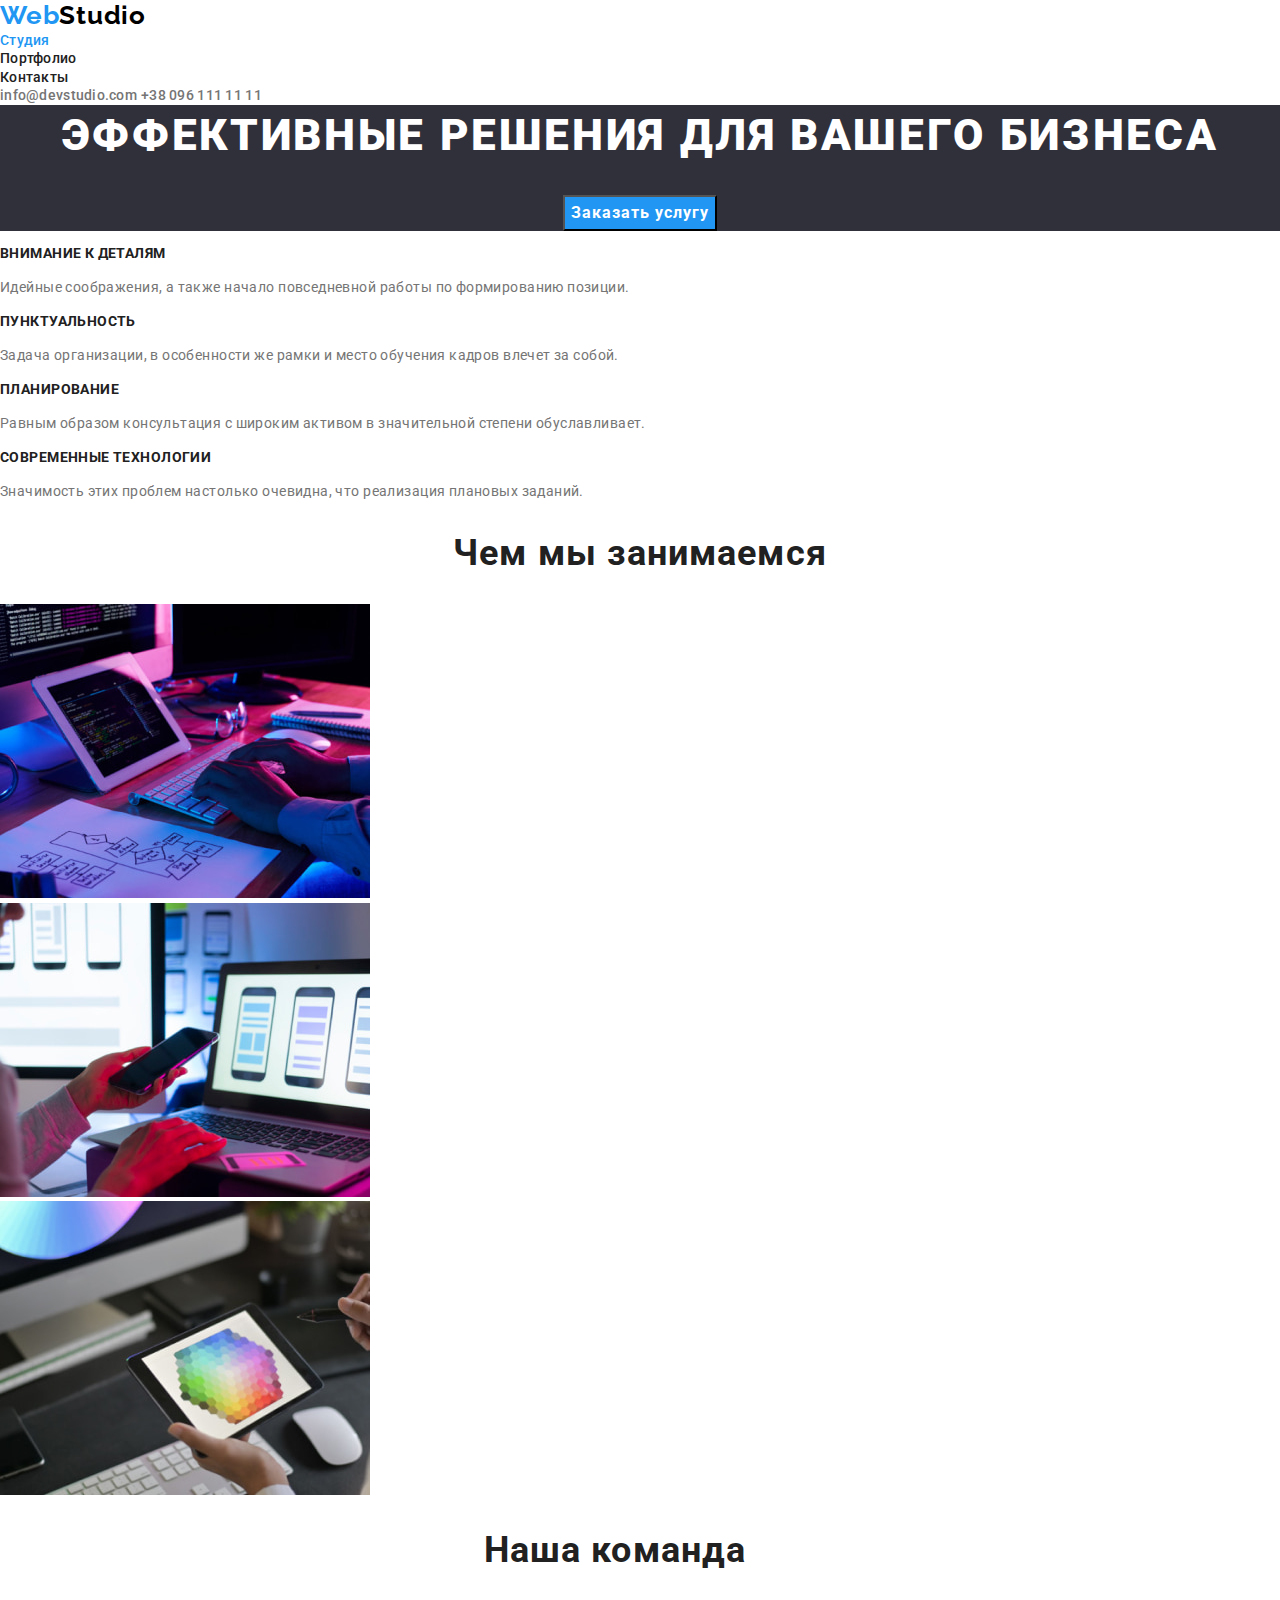
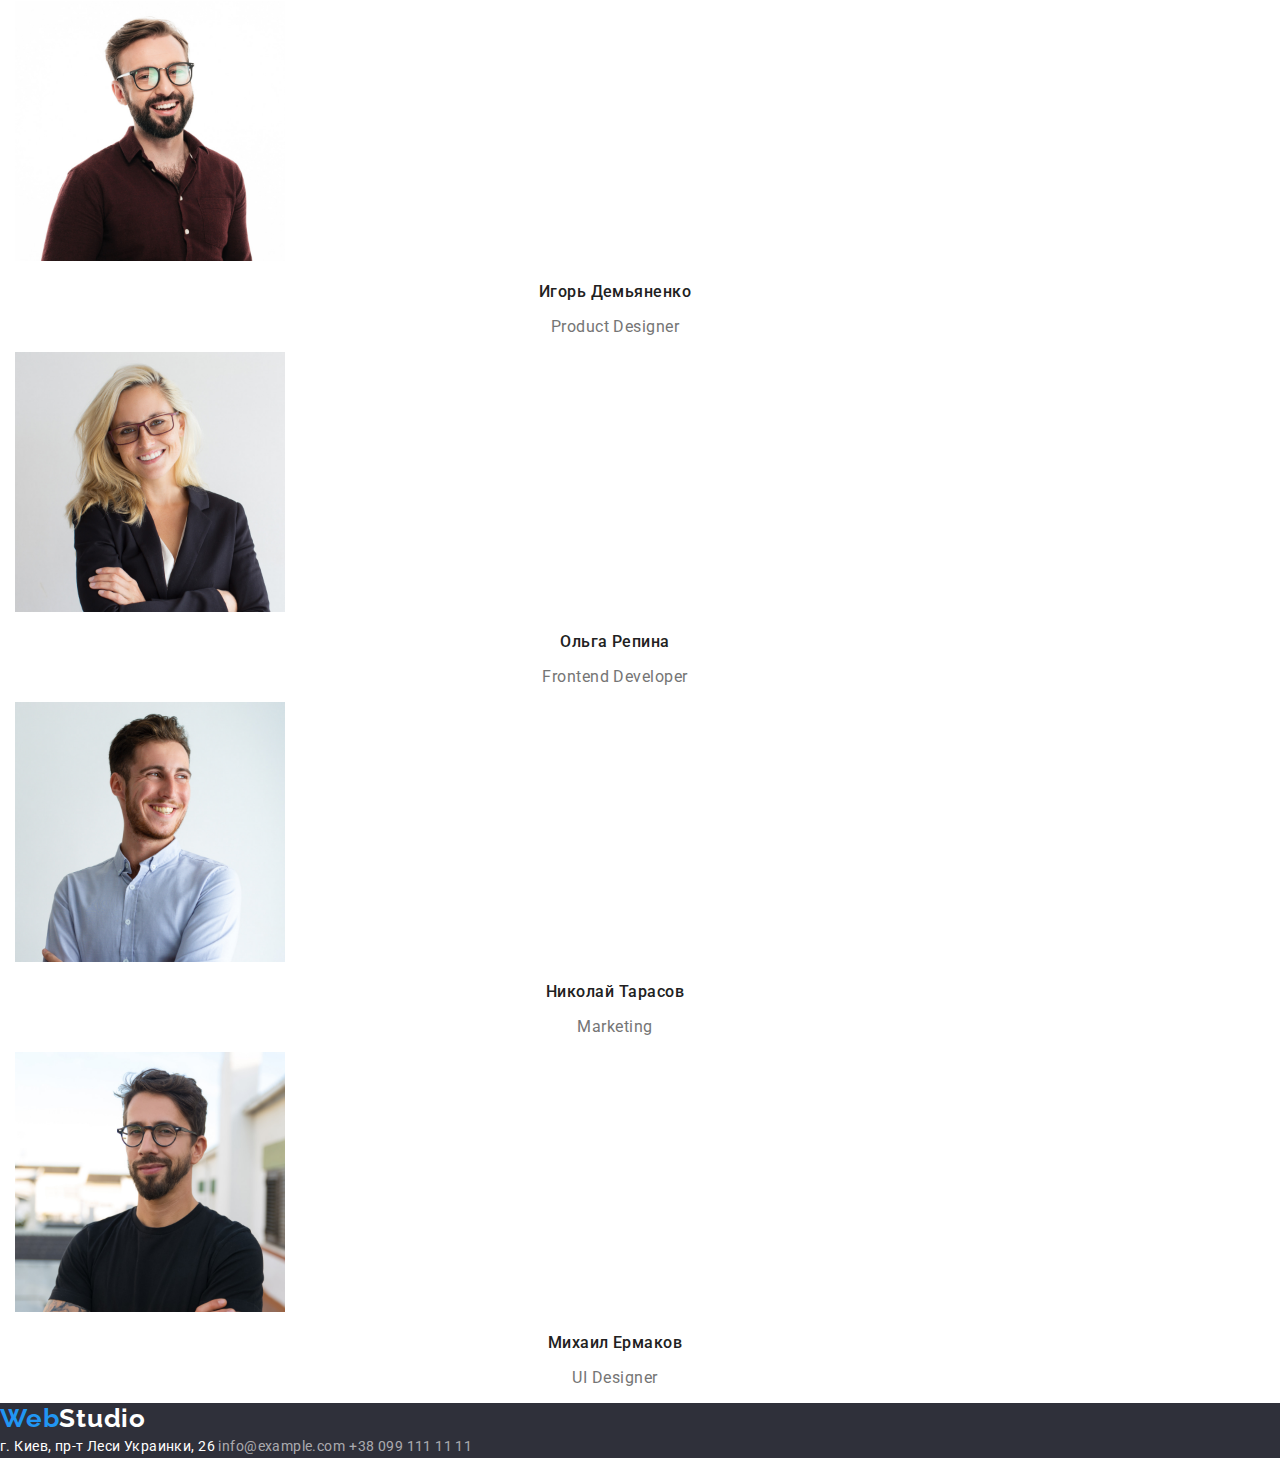
==== commit 3f845b67: "добавлен css normalize" ====
--- a/index.html
+++ b/index.html
@@ -13,6 +13,10 @@
       rel="stylesheet"
     />
     <!--Fonts end-->
+    <link
+      rel="stylesheet"
+      href="https://cdnjs.cloudflare.com/ajax/libs/modern-normalize/1.1.0/modern-normalize.min.css"
+    />
     <link rel="stylesheet" href="./css/styles.css" />
   </head>
   <body>
@@ -110,53 +114,55 @@
       </section>
       <!--Team section-->
       <section class="team">
-        <h2 class="team-title">Наша команда</h2>
-        <ul class="team-list list">
-          <li class="team-item">
-            <img
-              class="team-img"
-              src="./images/team/team-1.jpg"
-              alt="Игорь Демьяненко"
-              width="270"
-              height="260"
-            />
-            <h3 class="team-subtitle">Игорь Демьяненко</h3>
-            <p class="team-desc" lang="en">Product Designer</p>
-          </li>
-          <li class="team-item">
-            <img
-              class="team-img"
-              src="./images/team/team-2.jpg"
-              alt="Ольга Репина"
-              width="270"
-              height="260"
-            />
-            <h3 class="team-subtitle">Ольга Репина</h3>
-            <p class="team-desc" lang="en">Frontend Developer</p>
-          </li>
-          <li class="team-item">
-            <img
-              class="team-img"
-              src="./images/team/team-3.jpg"
-              alt="Николай Тарасов"
-              width="270"
-              height="260"
-            />
-            <h3 class="team-subtitle">Николай Тарасов</h3>
-            <p class="team-desc" lang="en">Marketing</p>
-          </li>
-          <li class="team-item">
-            <img
-              class="team-img"
-              src="./images/team/team-4.jpg"
-              alt="Михаил Ермаков"
-              width="270"
-              height="260"
-            />
-            <h3 class="team-subtitle">Михаил Ермаков</h3>
-            <p class="team-desc" lang="en">UI Designer</p>
-          </li>
-        </ul>
+        <div class="container">
+          <h2 class="team-title">Наша команда</h2>
+          <ul class="team-list list">
+            <li class="team-item">
+              <img
+                class="team-img"
+                src="./images/team/team-1.jpg"
+                alt="Игорь Демьяненко"
+                width="270"
+                height="260"
+              />
+              <h3 class="team-subtitle">Игорь Демьяненко</h3>
+              <p class="team-desc" lang="en">Product Designer</p>
+            </li>
+            <li class="team-item">
+              <img
+                class="team-img"
+                src="./images/team/team-2.jpg"
+                alt="Ольга Репина"
+                width="270"
+                height="260"
+              />
+              <h3 class="team-subtitle">Ольга Репина</h3>
+              <p class="team-desc" lang="en">Frontend Developer</p>
+            </li>
+            <li class="team-item">
+              <img
+                class="team-img"
+                src="./images/team/team-3.jpg"
+                alt="Николай Тарасов"
+                width="270"
+                height="260"
+              />
+              <h3 class="team-subtitle">Николай Тарасов</h3>
+              <p class="team-desc" lang="en">Marketing</p>
+            </li>
+            <li class="team-item">
+              <img
+                class="team-img"
+                src="./images/team/team-4.jpg"
+                alt="Михаил Ермаков"
+                width="270"
+                height="260"
+              />
+              <h3 class="team-subtitle">Михаил Ермаков</h3>
+              <p class="team-desc" lang="en">UI Designer</p>
+            </li>
+          </ul>
+        </div>
       </section>
     </main>
     <!-- Footer section -->
--- a/css/styles.css
+++ b/css/styles.css
@@ -27,17 +27,22 @@
   color: currentColor;
 }
 .list {
+  padding: 0;
+  margin: 0;
   list-style: none;
 }
 
 /* Basic styles */
 
+.container {
+  width: 1230px;
+  padding-left: 15px;
+  padding-right: 15px;
+}
+
 .btn {
-  font-family: inherit;
-  font-weight: 700;
-  font-size: 16px;
-  line-height: calc(30 / 16);
-  letter-spacing: 0.06em;
+  font-family: var(--main-font);
+  font-size: 16px;
   cursor: pointer;
   background-color: transparent;
 }
@@ -51,11 +56,18 @@
 .btn-mode-blue {
   background-color: var(--accent-txt-cl);
   color: var(--light-txt-cl);
+  font-weight: 700;
+  line-height: calc(30 / 16);
+  letter-spacing: 0.06em;
 }
 
 .btn-mode-grey {
   background-color: var(--light-bg-cl);
   color: var(--main-txt-cl);
+  font-weight: 500;
+  line-height: calc(26 / 16);
+  text-align: center;
+  letter-spacing: 0.03em;
 }
 
 /* Header section */
@@ -116,14 +128,17 @@
 
 /* Hero section */
 .hero {
+  text-align: center;
   background-color: var(--dark-bg-cl);
 }
 
 .main-title {
+  margin-top: 0;
+  margin-bottom: 30px;
   font-weight: 900;
   font-size: 44px;
   line-height: calc(60 / 44);
-  text-align: center;
+
   letter-spacing: 0.06em;
   text-transform: uppercase;
   color: var(--light-txt-cl);
@@ -155,6 +170,7 @@
   text-align: center;
   letter-spacing: 0.03em;
   color: var(--main-txt-cl);
+  text-align: center;
 }
 /* Team section */
 
@@ -162,8 +178,8 @@
   font-weight: 500;
   font-size: 16px;
   line-height: calc(19 / 16);
-  text-align: center;
-  letter-spacing: 0.03em;
+  letter-spacing: 0.03em;
+  text-align: center;
   color: var(--main-txt-cl);
 }
 
